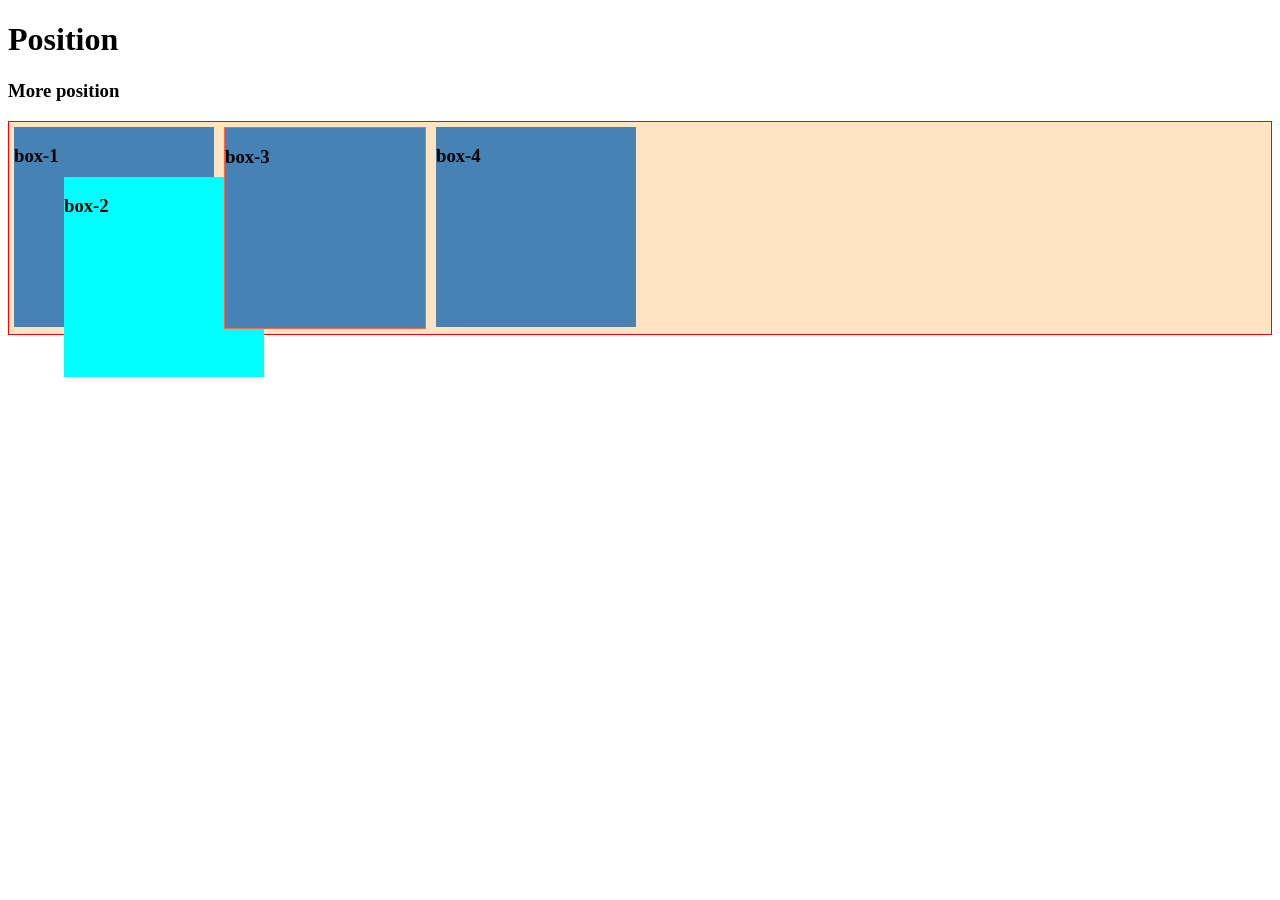
==== position.html @ 6ed720ec "css extra files added" ====
<!doctype html>
<html lang="en">
  <head>
    <meta charset="UTF-8" />
    <meta name="viewport" content="width=device-width, initial-scale=1.0" />
    <title>Document</title>
    <style>
      .container {
        display: flex;
        position: relative;
        border: 1px solid red;
        background-color: bisque;
      }
      .box {
        width: 200px;
        height: 200px;
        background-color: steelblue;
        margin: 5px;
      }
      .box-2 {
        /* position: relative; */
        /* left: 180px; */
        /* z-index: 2; */
        position: absolute;
        top: 50px;
        left: 50px;
        background-color: aqua;
      }
      .box-3 {
        z-index: 1;
        border: 1px solid tomato;
      }
    </style>
  </head>
  <body>
    <h1>Position</h1>
    <h3>More position</h3>
    <section class="container">
      <div class="box box-1">
        <h3>box-1</h3>
      </div>
      <div class="box box-2">
        <h3>box-2</h3>
      </div>
      <div class="box box-3">
        <h3>box-3</h3>
      </div>
      <div class="box box-4">
        <h3>box-4</h3>
      </div>
    </section>
  </body>
</html>
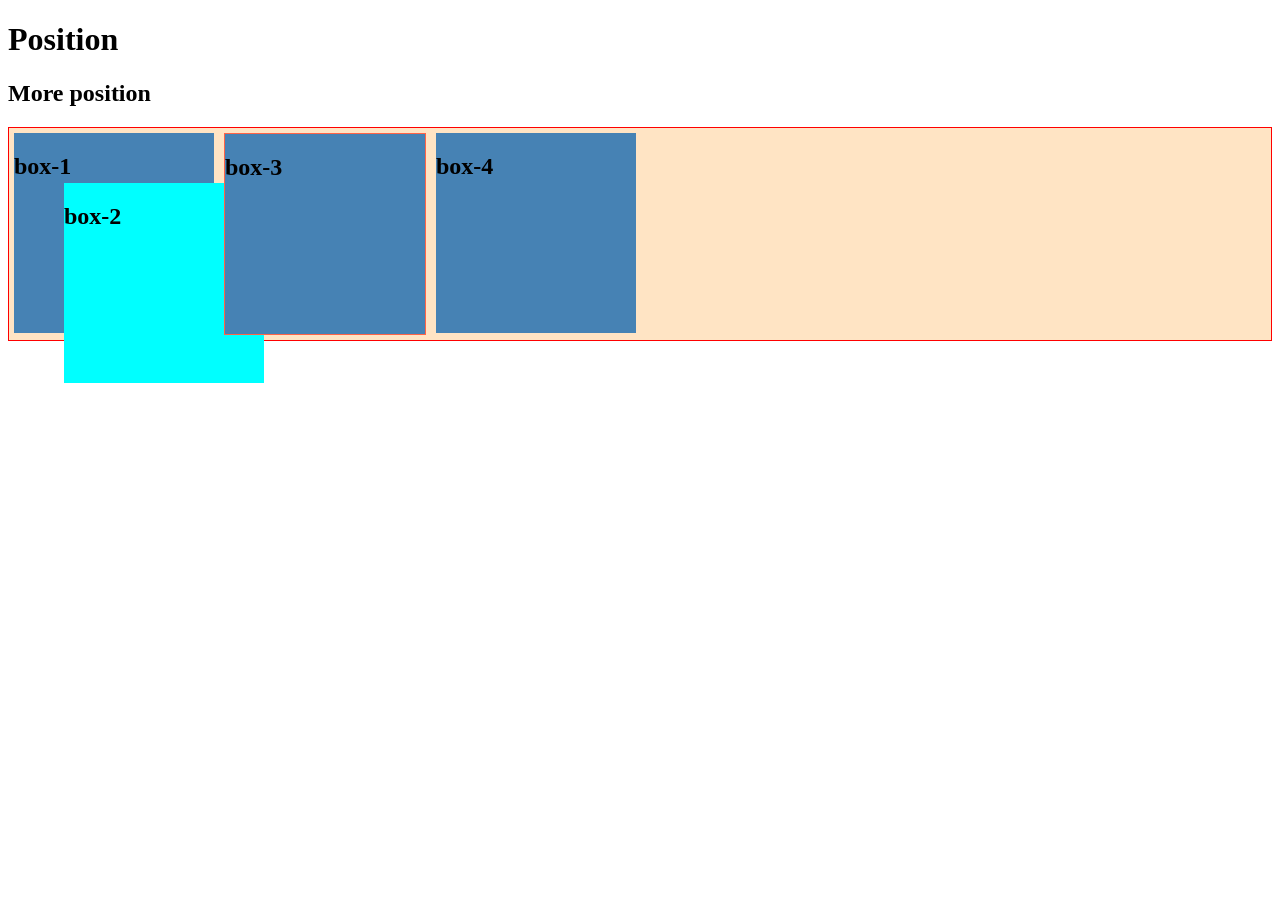
==== commit 6a72177d: "replaced h3 to h2 tag" ====
--- a/position.html
+++ b/position.html
@@ -34,19 +34,19 @@
   </head>
   <body>
     <h1>Position</h1>
-    <h3>More position</h3>
+    <h2>More position</h2>
     <section class="container">
       <div class="box box-1">
-        <h3>box-1</h3>
+        <h2>box-1</h2>
       </div>
       <div class="box box-2">
-        <h3>box-2</h3>
+        <h2>box-2</h2>
       </div>
       <div class="box box-3">
-        <h3>box-3</h3>
+        <h2>box-3</h2>
       </div>
       <div class="box box-4">
-        <h3>box-4</h3>
+        <h2>box-4</h2>
       </div>
     </section>
   </body>
